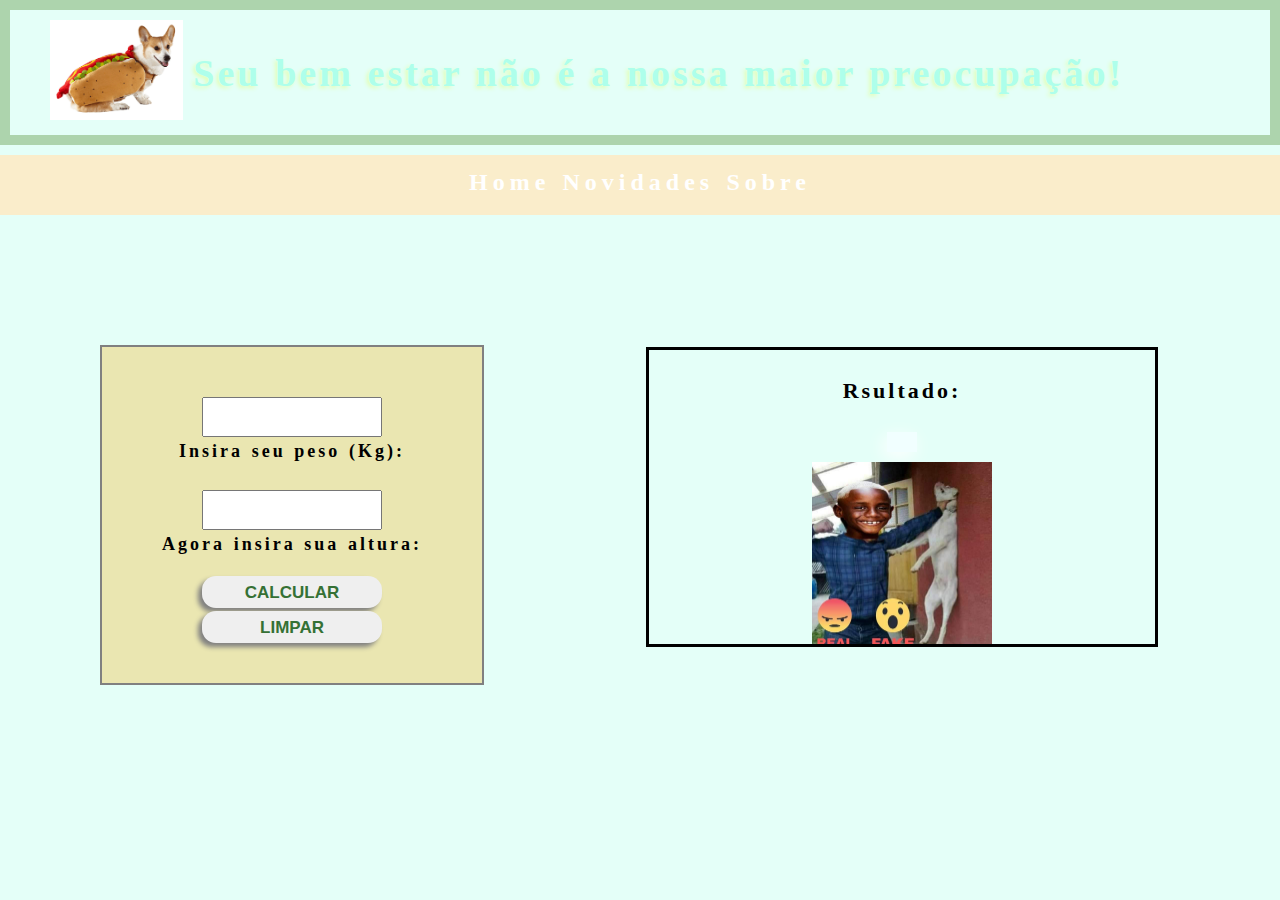
==== DOCS/Exercícios/site saúde/imc.html @ 333e0608 "Add files via upload" ====
<!DOCTYPE html>
<html lang="pt-BR">
<head>
    <meta charset="UTF-8">
    <meta http-equiv="X-UA-Compatible" content="IE=edge">
    <meta name="viewport" content="width=device-width, initial-scale=1.0">
    <link rel="stylesheet" href="css/reset.css">
    <link rel="stylesheet" href="css/style.css">
    <title>Cálculo de IMC</title>
</head>
<body>
    <header>
        <img id="logo" src="./img/logo-saude.png">
        <h1>Seu bem estar não é a nossa maior preocupação!</h1>
    </header>
    <nav>
        <ul class="menu-principal">
            <li><a href="index.html">Home</a></li>
            <li><a href="novidades.html">Novidades</a></li>
            <li><a href="sobre.html">Sobre</a></li>
        </ul>
    </nav>
    <main class="page-result">
        <div id="calc-imc">
            <input id="peso" type="text">
            <label for="peso">Insira seu peso (Kg): </label>
            <input id="altura" type="text">
            <label for="altura">Agora insira sua altura: </label>
            <button id="btnCalcular">CALCULAR</button>
            <button id="btnLimpar">LIMPAR</button>
        </div>
        <aside class="result">
            <h2>Rsultado: </h2>
            <div>
                <p id="resultado"></p>
            </div>
            <img src="./img/fitness3.png">
        </aside>
    </main>
    <script src="./js/script.js"></script>
</body>
</html>
---- DOCS/Exercícios/site saúde/css/style.css ----
body {
    font-family: 'Mulish';
    letter-spacing: 3px;
    word-spacing: 1.2px;
    background-color: rgb(228, 255, 248);
    overflow-x: hidden;
}
header {
    border: 10px solid rgb(173, 212, 173);
    border-collapse: collapse;
    display: flex;
    flex-wrap: wrap;
    align-items: center;
    text-align: center;
}
#logo {
    height: 100px;
    display: flex;
    display: inline-block;
    margin: 10px 10px 15px 40px;
}
header h1 {
    color:rgb(174, 255, 235);
    font-size: 38px;
    font-weight: bolder;
    text-shadow: -2px 2px 4px rgb(225, 255, 180);
}
.menu-principal {
    background-color: rgb(250, 237, 203);
    font-size: 24px;
    font-weight: bolder;
    letter-spacing: 5px;
    padding: 15px 40px;
    margin: 10px 0;
    text-align: center;
    height: 60px;
}
.menu-principal li {
    display: flex;
    display: inline-block;
}
.menu-principal a {
    color: white;
}
.menu-principal a:hover {
    color: lightgrey;
    font-size: 28px;
    text-decoration: underline;
}
#bem-estar {
    text-align: center;
    color: rgb(18, 50, 18);
    display: inline-block;
    width: 75%;
    box-sizing: border-box;
    height: 100%;
}
#bem-estar p {
    box-shadow: -3px 2px 15px lightgreen;
    font-size: 18px;
    margin: 15px 10px;
    text-indent: 4em;
    text-align: justify;
    line-height: 1.8em;
    padding: 2px 80px;
    display: inline-block;
    width: 90%;
    font-weight: bold;
}
.img-fitness {
    float: right;
    width: 20%;
}
.img-fitness img {
    max-width: 650px;
    margin-left: -280px;
    padding-top: 20px;
}
.footer-content {
    font-size: 18px;
    color: rgb(18, 50, 18);
    display: flex;
    flex-wrap: wrap;
    justify-content: center;
    align-items: center;
    margin: 50px 0px 20px;
    width: 100%;
}
.footer-content img {
    width: 40px;
    margin-right: 20px;
}
.sobre {
    background-image: url('img/fitness1.png');
    background-position: right;
    background-repeat: no-repeat;
    background-size: cover;
    padding: 80px 0px;
    width: 100%;
}
#content-sobre {
    text-align: center;
    color: rgb(18, 50, 18);
}
#content-sobre p {
    background-color: rgb(195, 236, 195, 0.8);
    box-shadow: -3px 2px 15px lightgreen;
    font-size: 22px;
    margin: 45px 30px;
    text-indent: 4em;
    text-align: justify;
    line-height: 2.5em;
    padding: 2px 80px;
    display: inline-block;
    width: 100%;
    font-weight: bold;
}
#content-sobre h3 {
    font-size: 40px;
    font-weight: bold;
    text-decoration: underline;
    margin-bottom: 50px;
}
.novidades {
    background-color: rgb(218, 240, 218);
    padding: 50px;
    text-align: center;
}
.novidades hr {
    box-shadow: -8px 5px 10px gray;
    width: 70%;
    height: 5px;
    margin: 0px 15% 40px;
}
#content-novidades article {
    display: flex;
    flex-wrap: wrap;
    justify-content: center;
    text-align: center;
    align-items: center;
}
#content-novidades h3 {
    color: rgb(18, 50, 18);
    font-size: 30px;
    font-weight: bold;
    text-decoration: underline;
    margin: 40px 20px 50px;
}
#content-novidades p {
    background-color: rgb(212, 231, 212, 0.8);
    box-shadow: -3px 2px 15px lightgreen;
    font-size: 17px;
    margin: 45px 30px;
    text-indent: 4em;
    text-align: justify;
    line-height: 2.5em;
    padding: 22px 80px;
    display: inline-block;
    width: 45%;
    font-weight: bold;
}
#comtent-novidades img {
    max-width: 300px;
    height: 200px;
    margin: 20px;
}
#calc-imc {
    border: 2px solid gray;
    background-color: rgb(234, 230, 177);
    display: flex;
    flex-wrap: wrap;
    flex-flow: column;
    justify-content: center;
    align-items: center;
    padding: 40px;
    width: 30%;
    height: 340px;
    margin: 120px 40px 100px 100px;
    box-sizing: border-box;
    overflow-y: auto;
}
#calc-imc input {
    width: 60%;
    height: 40px;
    margin: 10px 5px 5px;
    padding: 3px 10px;
    text-align: center;
}
#calc-imc label {
    font-size: 18px;
    font-weight: bold;
    margin-bottom: 20px;
}
#calc-imc button {
    width: 60%;
    font-size: 17px;
    text-align: center;
    font-weight: bold;
    padding: 7px 0px 5px;
    color: rgb(53, 113, 53);
    margin-top: auto;
    box-shadow: -4px 4px 5px gray;
    border-radius: 14px;
    border: none;
    position: relative;
}
#calc-imc button:hover {
    color: rgb(50, 184, 50);
    background-color: rgb(216, 241, 216);
    box-shadow: -8px 8px 5px lightgray;
    border: 2px solid rgb(244, 244, 133);
}
.result {
    border: 3px solid black;
    width: 40%;
    height: 300px;
    padding: 30px;
    display: flex;
    flex-flow: column;
    align-items: center;
    text-align: center;
    margin: 122px;
    box-sizing: border-box;
    overflow: hidden;
}
.result h2 {
    font-size: 22px;
    font-weight: bold;
    margin-bottom: 30px;
}
.result div {
    background-color: rgb(241, 277, 277);
    box-shadow: -3px 5px 18px white;
    max-width: 650px;
    padding: 10px 15px;
    height: 400px;
    display: inline-block;
}
.page-result {
    display: flex;
}
.result img {
    width: 180px;
    margin: 10px;
    display: inline-block;
}
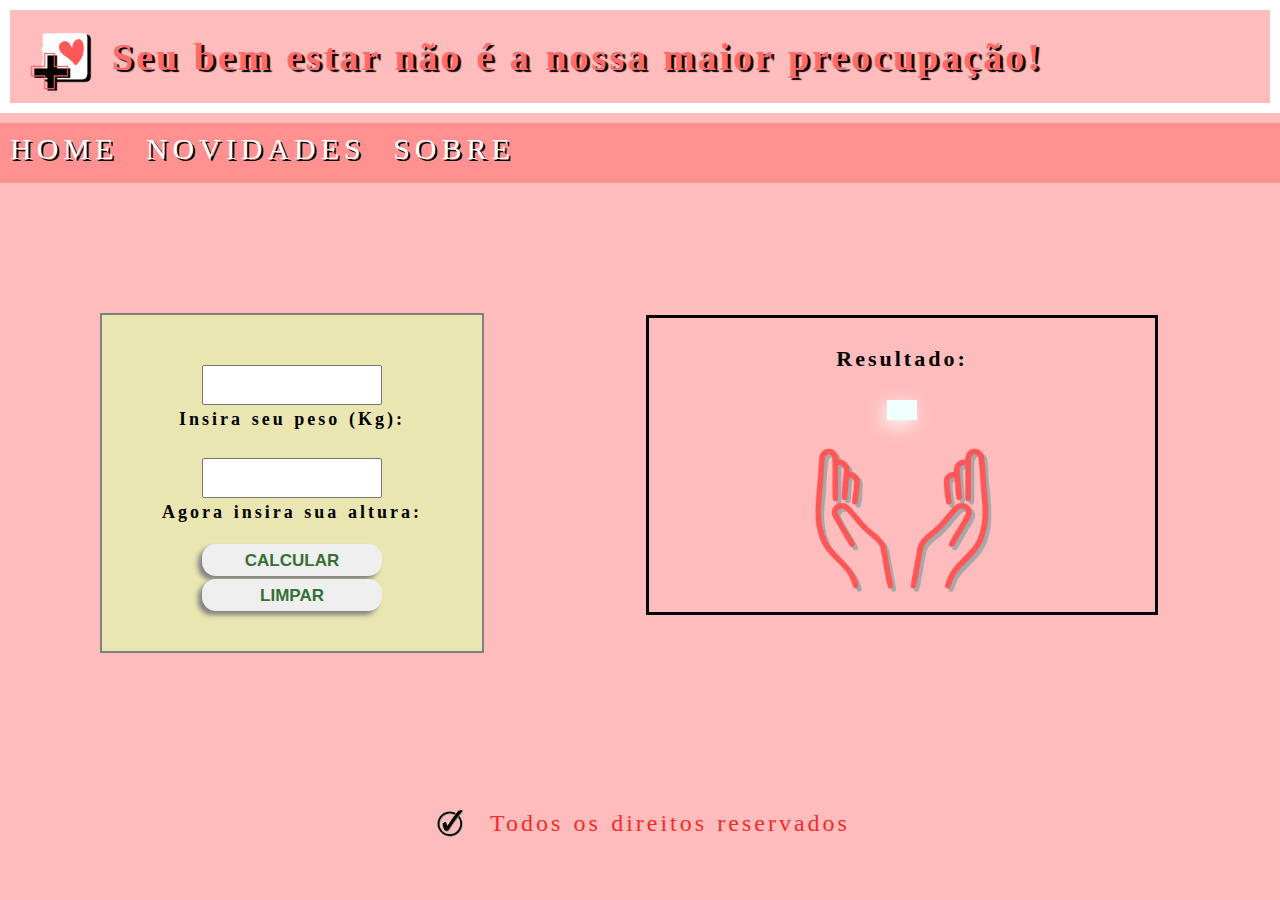
==== commit 4f6dd973: "Add files via upload" ====
--- a/DOCS/Exercícios/site saúde/imc.html
+++ b/DOCS/Exercícios/site saúde/imc.html
@@ -15,9 +15,11 @@
     </header>
     <nav>
         <ul class="menu-principal">
-            <li><a href="index.html">Home</a></li>
-            <li><a href="novidades.html">Novidades</a></li>
-            <li><a href="sobre.html">Sobre</a></li>
+            <li><a href="index.html">HOME  </a></li>
+            <li> </li>
+            <li><a href="novidades.html">NOVIDADES  </a></li>
+            <li> </li>
+            <li><a href="sobre.html">SOBRE</a></li>
         </ul>
     </nav>
     <main class="page-result">
@@ -30,7 +32,7 @@
             <button id="btnLimpar">LIMPAR</button>
         </div>
         <aside class="result">
-            <h2>Rsultado: </h2>
+            <h2>Resultado: </h2>
             <div>
                 <p id="resultado"></p>
             </div>
@@ -38,5 +40,11 @@
         </aside>
     </main>
     <script src="./js/script.js"></script>
+    <footer>
+        <div class="footer-content">
+            <img class="icon" src="./img/registrado.png">
+            <p>Todos os direitos reservados</p>
+        </div>
+    </footer>
 </body>
 </html>--- a/DOCS/Exercícios/site saúde/css/style.css
+++ b/DOCS/Exercícios/site saúde/css/style.css
@@ -1,12 +1,12 @@
 body {
-    font-family: 'Mulish';
+    font-family: 'Impact';
     letter-spacing: 3px;
     word-spacing: 1.2px;
-    background-color: rgb(228, 255, 248);
+    background-color: rgb(255, 188, 188);
     overflow-x: hidden;
 }
 header {
-    border: 10px solid rgb(173, 212, 173);
+    border: 10px solid rgb(255, 255, 255);
     border-collapse: collapse;
     display: flex;
     flex-wrap: wrap;
@@ -14,52 +14,50 @@
     text-align: center;
 }
 #logo {
-    height: 100px;
-    display: flex;
-    display: inline-block;
-    margin: 10px 10px 15px 40px;
+    height: 90px;
+    display: flex;
+    display: inline-block;
+    margin: 1px 2px 2px 10px;
 }
 header h1 {
-    color:rgb(174, 255, 235);
+    color:rgb(255, 107, 107);
     font-size: 38px;
     font-weight: bolder;
-    text-shadow: -2px 2px 4px rgb(225, 255, 180);
+    text-shadow: 3px 2px 1px rgb(0, 0, 0);
 }
 .menu-principal {
-    background-color: rgb(250, 237, 203);
-    font-size: 24px;
-    font-weight: bolder;
+    background-color: rgb(255, 145, 145);
+    font-size: 30px;
     letter-spacing: 5px;
-    padding: 15px 40px;
+    padding: 11px 10px;
     margin: 10px 0;
-    text-align: center;
     height: 60px;
-}
-.menu-principal li {
-    display: flex;
-    display: inline-block;
+    text-shadow: 2px 1.5px 0px rgb(0, 0, 0);
+}
+.menu-principal li {    
+    display: flex;
+    display: inline-block;  
+}
+.menu-principal a:hover {
+    color: rgb(255, 108, 108);
+    text-shadow: 2px 1.5px 0px rgb(255, 255, 255);
 }
 .menu-principal a {
     color: white;
 }
-.menu-principal a:hover {
-    color: lightgrey;
-    font-size: 28px;
-    text-decoration: underline;
-}
 #bem-estar {
     text-align: center;
-    color: rgb(18, 50, 18);
+    color: rgb(243, 88, 88);
     display: inline-block;
     width: 75%;
     box-sizing: border-box;
     height: 100%;
 }
 #bem-estar p {
-    box-shadow: -3px 2px 15px lightgreen;
+    box-shadow: 1px 1px 5px rgb(0, 0, 0);
     font-size: 18px;
-    margin: 15px 10px;
-    text-indent: 4em;
+    margin: 10px 10px;
+    text-indent: 0em;
     text-align: justify;
     line-height: 1.8em;
     padding: 2px 80px;
@@ -77,8 +75,8 @@
     padding-top: 20px;
 }
 .footer-content {
-    font-size: 18px;
-    color: rgb(18, 50, 18);
+    font-size: 1.5em;
+    color: rgb(248, 41, 41);
     display: flex;
     flex-wrap: wrap;
     justify-content: center;
@@ -100,7 +98,7 @@
 }
 #content-sobre {
     text-align: center;
-    color: rgb(18, 50, 18);
+    color: rgb(243, 88, 88);
 }
 #content-sobre p {
     background-color: rgb(195, 236, 195, 0.8);
@@ -122,7 +120,7 @@
     margin-bottom: 50px;
 }
 .novidades {
-    background-color: rgb(218, 240, 218);
+    background-color: rgb(255, 175, 175);
     padding: 50px;
     text-align: center;
 }
@@ -140,10 +138,10 @@
     align-items: center;
 }
 #content-novidades h3 {
-    color: rgb(18, 50, 18);
+    color: rgb(255, 106, 106);
+    text-shadow: 2px 1.5px 0px rgb(255, 255, 255);
     font-size: 30px;
     font-weight: bold;
-    text-decoration: underline;
     margin: 40px 20px 50px;
 }
 #content-novidades p {
